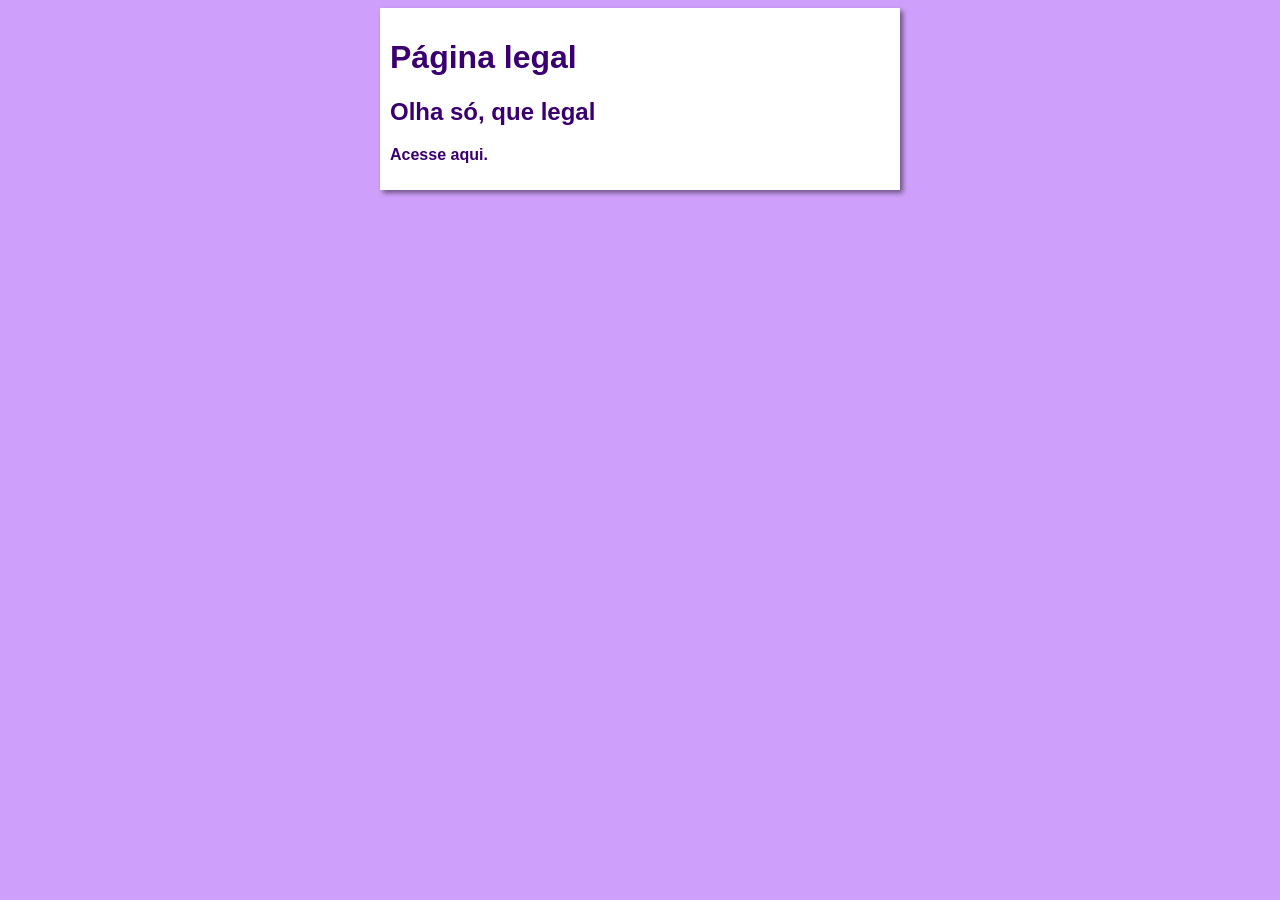
==== index.html @ 908137cf "Adicionando coisas..." ====
<!DOCTYPE html>
<html lang="pt-br">
<head>
    <meta charset="UTF-8">
    <meta name="viewport" content="width=device-width, initial-scale=1.0">
    <title>Curso em Video</title>
    <link rel="stylesheet" href="estilos\style.css">
</head>
<body>
    <main>
        <header>
            <h1>Página legal</h1>
            
        </header>
        <article>
            <h2>Olha só, que legal</h2>
            <p><a href="amor.html">Acesse aqui.</a></p>
        </article>
    </main>
</body>
</html>
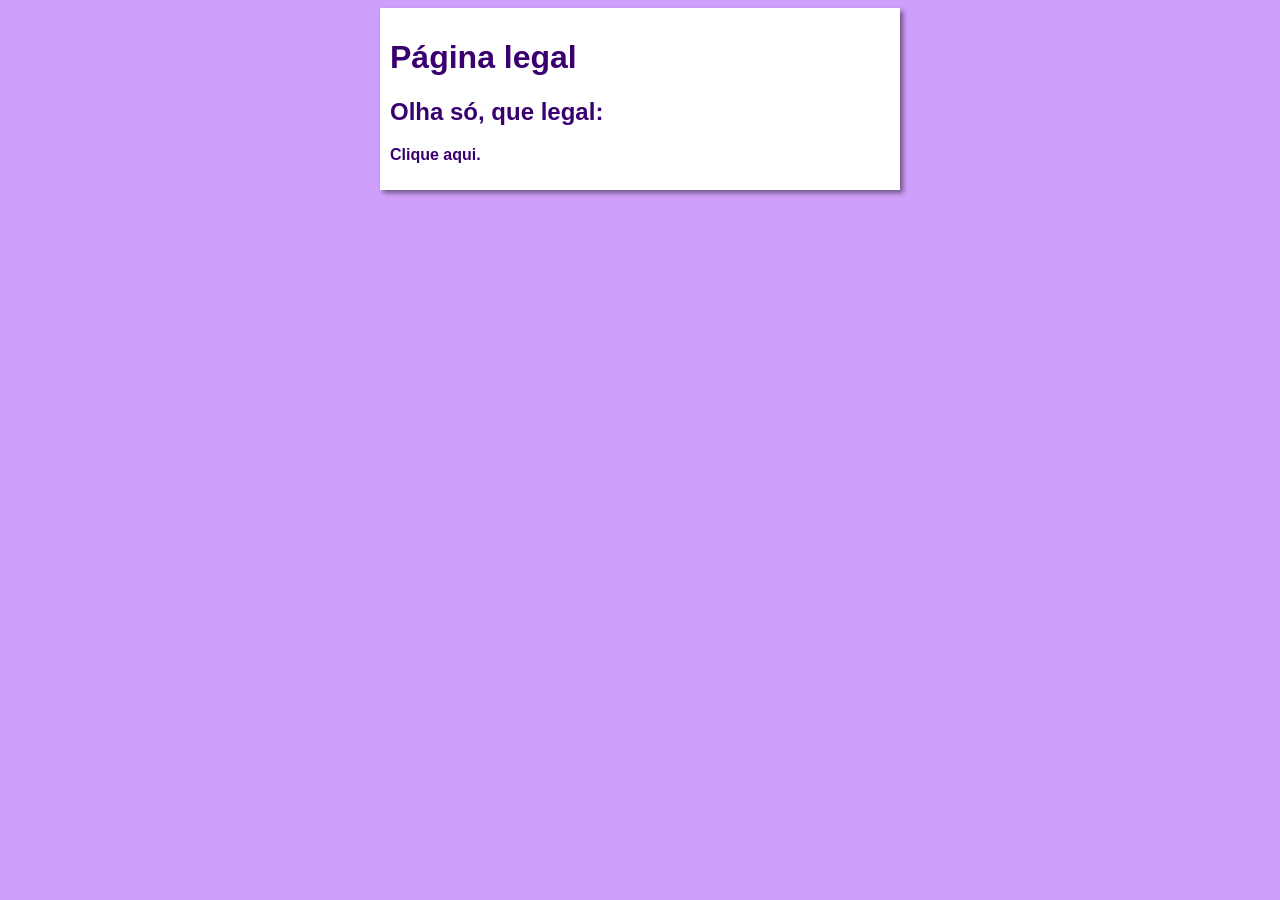
==== commit 2a5de046: "blabla" ====
--- a/index.html
+++ b/index.html
@@ -3,7 +3,7 @@
 <head>
     <meta charset="UTF-8">
     <meta name="viewport" content="width=device-width, initial-scale=1.0">
-    <title>Curso em Video</title>
+    <title>Página Legal</title>
     <link rel="stylesheet" href="estilos\style.css">
 </head>
 <body>
@@ -13,8 +13,8 @@
             
         </header>
         <article>
-            <h2>Olha só, que legal</h2>
-            <p><a href="amor.html">Acesse aqui.</a></p>
+            <h2>Olha só, que legal:</h2>
+            <p><a href="amor.html">Clique aqui.</a></p>
         </article>
     </main>
 </body>
